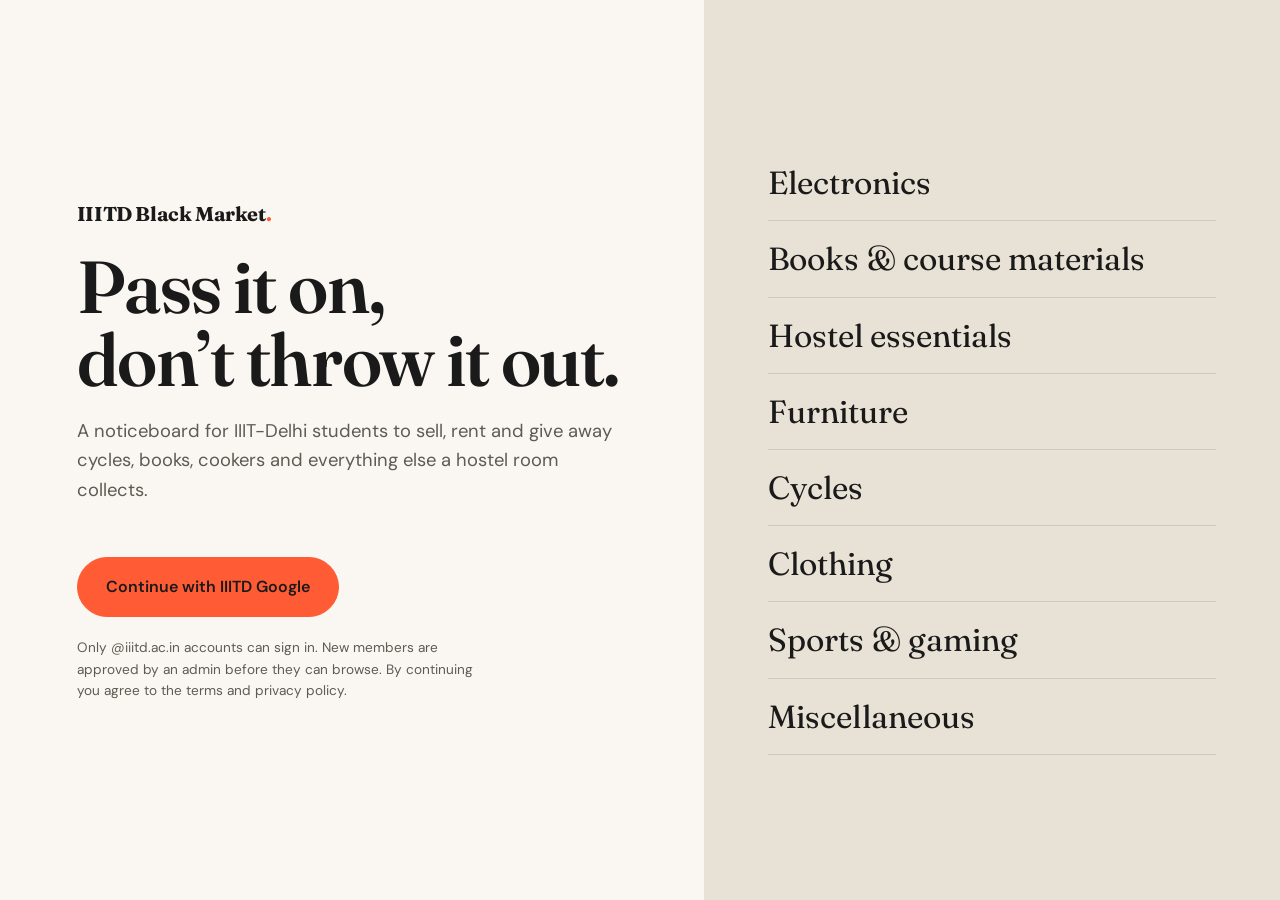
==== index.html @ c2bf69e9 "Deploy build of source f962864" ====
<!doctype html>
<html lang="en">
  <head>
    <meta charset="UTF-8" />
    <link rel="icon" type="image/svg+xml" href="/favicon.svg" />
    <meta name="viewport" content="width=device-width, initial-scale=1.0" />
    <title>IIITD Black Market</title>
    <link rel="manifest" href="/manifest.webmanifest" />
    <link rel="apple-touch-icon" href="/pwa/apple-touch-icon.png" />
    <meta name="mobile-web-app-capable" content="yes" />
    <meta name="apple-mobile-web-app-capable" content="yes" />
    <meta name="apple-mobile-web-app-title" content="Black Market" />
    <meta name="apple-mobile-web-app-status-bar-style" content="default" />
    <meta name="description" content="A student marketplace for IIIT-Delhi: buy, sell, rent and give away cycles, books, cookers and more on campus." />
    <meta name="color-scheme" content="light dark" />
    <meta name="theme-color" content="#FAF7F2" media="(prefers-color-scheme: light)" />
    <meta name="theme-color" content="#14120F" media="(prefers-color-scheme: dark)" />
    <meta property="og:type" content="website" />
    <meta property="og:title" content="IIITD Black Market" />
    <meta property="og:description" content="Pass it on. Pay less. A student marketplace for IIIT-Delhi." />
    <link rel="preconnect" href="https://fonts.googleapis.com" />
  <link rel="preconnect" href="https://fonts.gstatic.com" crossorigin />
  <link href="https://fonts.googleapis.com/css2?family=DM+Sans:opsz,wght@9..40,400;9..40,500;9..40,700&family=Fraunces:opsz,wght@9..144,400;9..144,600;9..144,700&display=swap" rel="stylesheet" />
  <script type="module" crossorigin src="/assets/index-PFncsEDB.js"></script>
  <link rel="stylesheet" crossorigin href="/assets/index-BXhfAmXf.css">
</head>
  <body>
    <div id="root"></div>
  </body>
</html>
---- assets/index-BXhfAmXf.css ----
:root{--paper:#faf7f2;--ink:#1a1a1a;--accent:#ff5c35;--sand:#e8e1d5;--muted:#5f5a52;--line:#1a1a1a1f;--card:#fff;--danger:#b3261e;--serif:"Fraunces",Georgia,"Times New Roman",serif;--sans:"DM Sans",system-ui,-apple-system,"Segoe UI",sans-serif;--shadow:0 1px 2px #1a1a1a0a,0 8px 24px -8px #1a1a1a1f;--shadow-lg:0 2px 4px #1a1a1a0d,0 24px 48px -16px #1a1a1a33;--r:16px;--r-lg:24px;--on-accent:#1a1a1a;--line-strong:#1a1a1a47;--shimmer:#f2ede4;--scrim:#1a1a1a66;--glass:#ffffffb8;--glass-line:#ffffffb3;--bar:#faf7f2c7;--bar-strong:#ffffffd1;--chip:#ffffffe0;--lightningcss-light:initial;--lightningcss-dark: ;color-scheme:light}@media (prefers-color-scheme:dark){:root{--paper:#14120f;--ink:#f2ede4;--sand:#2a2622;--muted:#a8a096;--card:#1d1a17;--danger:#ff8a80;--line:#f2ede421;--line-strong:#f2ede44d;--shimmer:#36312b;--scrim:#0009;--glass:#1d1a17bd;--glass-line:#ffffff14;--bar:#14120fcc;--bar-strong:#1d1a17e0;--chip:#14120fc7;--shadow:0 1px 2px #0000004d,0 8px 24px -8px #00000080;--shadow-lg:0 2px 4px #00000059,0 24px 48px -16px #000000a6;--lightningcss-light: ;--lightningcss-dark:initial;color-scheme:dark}.thumb img,.gallery img,.bubble img,.photo-grid img{filter:brightness(.94)}}*{box-sizing:border-box}html{scroll-behavior:smooth}body{background:var(--paper);color:var(--ink);font:16px/1.6 var(--sans);-webkit-font-smoothing:antialiased;margin:0}a{color:inherit;text-decoration:none}h1,h2,h3{font-family:var(--serif);letter-spacing:-.02em;margin:0;font-weight:600;line-height:1.08}h1{font-size:clamp(1.8rem,3vw,2.4rem)}h2{margin:2rem 0 1rem;font-size:1.5rem}h3{font-size:1.25rem}.display{letter-spacing:-.03em;margin:.4rem 0 1.5rem;font-size:clamp(2.2rem,5vw,3.6rem);font-weight:600}.display.sm{margin:0;font-size:clamp(1.6rem,3vw,2.2rem)}.display em{color:var(--accent);font-style:italic;font-weight:400}.eyebrow{letter-spacing:.14em;text-transform:uppercase;color:var(--muted);margin:0;font-size:.8rem;font-weight:700}.lede{color:var(--muted);max-width:46ch;margin:0 0 2rem;font-size:1.15rem}.muted{color:var(--muted)}.small{font-size:.875rem}.error{color:var(--danger)}code{background:var(--sand);border-radius:4px;padding:0 .3em}:focus-visible{outline:3px solid var(--ink);outline-offset:3px;border-radius:8px}button,.btn,input,select,textarea{font:inherit;color:inherit}input,select,textarea{background:var(--card);border:1px solid var(--line);border-radius:12px;width:100%;padding:.75rem 1rem;transition:border-color .15s,box-shadow .15s}input:focus,select:focus,textarea:focus{border-color:var(--ink);outline:none;box-shadow:0 0 0 3px #ff5c3559}button,.btn{background:var(--card);border:1px solid var(--line);cursor:pointer;border-radius:999px;align-items:center;gap:.5rem;padding:.6rem 1.25rem;font-size:.95rem;font-weight:600;transition:transform .15s,box-shadow .15s,background .15s;display:inline-flex}button:hover,.btn:hover{box-shadow:var(--shadow);transform:translateY(-1px)}button:active,.btn:active{box-shadow:none;transform:scale(.97)}button.primary,.btn.primary,.cta-btn{background:var(--accent);border-color:var(--accent);color:var(--on-accent)}button.danger{color:var(--danger);border-color:var(--danger)}button.link{color:var(--muted);text-underline-offset:3px;background:0 0;border:0;padding:.25rem .4rem;font-weight:500;text-decoration:underline}button.link:hover{box-shadow:none;color:var(--ink);transform:none}button:disabled{opacity:.5;cursor:not-allowed;box-shadow:none;transform:none}.icon-btn{border:1px solid var(--line);border-radius:50%;place-items:center;width:40px;height:40px;padding:0;display:grid}.glass{background:var(--glass);-webkit-backdrop-filter:blur(14px)saturate(1.4);border:1px solid var(--glass-line);box-shadow:var(--shadow)}.top{z-index:20;background:var(--bar);-webkit-backdrop-filter:blur(16px)saturate(1.5);border-bottom:1px solid var(--line);align-items:center;gap:8px;padding:12px clamp(16px,4vw,40px);display:flex;position:sticky;top:0}.top .brand{margin-right:auto}.wordmark{font-family:var(--serif);letter-spacing:-.02em;font-size:1.25rem;font-weight:700}.wordmark i{color:var(--accent);font-style:normal}.desktop-nav{align-items:center;gap:24px;font-size:.95rem;font-weight:500;display:flex}.desktop-nav a:not(.btn){border-bottom:2px solid #0000;padding:4px 0}.desktop-nav a.active:not(.btn){border-color:var(--accent)}.bell{place-items:center;width:40px;height:40px;margin-right:8px;display:grid;position:relative}.bell .badge{margin:0;font-size:.7rem;position:absolute;top:0;right:-2px}.page{max-width:1200px;margin:0 auto;padding:0 clamp(16px,4vw,40px) 96px}.tabbar{background:var(--bar-strong);-webkit-backdrop-filter:blur(16px);border:1px solid var(--line);box-shadow:var(--shadow-lg);z-index:20;border-radius:24px;justify-content:space-around;padding:8px 0;display:none;position:fixed;bottom:12px;left:12px;right:12px}.tabbar a{color:var(--muted);flex-direction:column;align-items:center;gap:2px;min-width:56px;font-size:.72rem;font-weight:600;display:flex}.tabbar a.active{color:var(--ink)}.tabbar a.sell svg{background:var(--accent);color:var(--on-accent);border-radius:50%;width:28px;height:28px;padding:4px}@media (width<=700px){.desktop-nav{display:none}.tabbar{display:flex}}.block{padding:64px 0 0}.block.tight{padding-top:8px}.hero{grid-template-columns:1.05fr .95fr;align-items:center;gap:40px;padding:56px 0 8px;display:grid}.hero h1.display{margin:16px 0 24px;font-size:clamp(2.8rem,7vw,5.2rem);line-height:.98}.searchbar{border-radius:999px;align-items:center;gap:8px;max-width:520px;padding:8px 8px 8px 20px;display:flex}.searchbar input{box-shadow:none;background:0 0;border:0;padding:8px}.searchbar input:focus{box-shadow:none}.chips-row{flex-wrap:wrap;gap:8px;margin-top:16px;display:flex}.chips-row button{background:var(--sand);border-color:#0000;padding:6px 16px;font-weight:500}.chips-row button.on{background:var(--ink);color:var(--paper)}.collage{aspect-ratio:1/1.05;min-height:340px;position:relative}.blob{background:var(--sand);border-radius:48% 52% 44% 56%/52% 44% 56% 48%;position:absolute;inset:6% 4% 4% 10%}.float-card{border-radius:var(--r);padding:8px;position:absolute}.float-card .thumb{aspect-ratio:5/4;border-radius:12px}.float-meta{justify-content:space-between;gap:8px;padding:8px 4px 2px;font-size:.85rem;display:flex}.float-meta span{text-overflow:ellipsis;white-space:nowrap;overflow:hidden}@media (width<=860px){.hero{grid-template-columns:1fr;padding-top:32px}.collage{aspect-ratio:1/.8;order:-1;min-height:280px}}.cat-row{scroll-snap-type:x proximity;scrollbar-width:thin;gap:12px;padding:8px 2px 16px;display:flex;overflow-x:auto}.cat{border-radius:var(--r);background:var(--card);scroll-snap-align:start;border:1px solid var(--line);flex-direction:column;flex:none;align-items:flex-start;gap:0;min-width:160px;padding:16px 24px}.cat span{font-family:var(--serif);font-size:1.1rem}.cat small{color:var(--muted);font-weight:400}.cat.on{background:var(--ink);color:var(--paper)}.cat.on small{color:var(--sand)}.sections{scrollbar-width:none;gap:8px;margin-bottom:24px;display:flex;overflow-x:auto}.sections::-webkit-scrollbar{display:none}.sections a{white-space:nowrap;color:var(--muted);border-radius:999px;flex:none;padding:8px 16px;font-weight:600}.sections a.active{background:var(--ink);color:var(--paper)}.row{flex-wrap:wrap;align-items:center;gap:8px;margin:16px 0;display:flex}.row.between{justify-content:space-between}.row-between{justify-content:space-between;align-items:baseline;gap:8px;display:flex}.bento{grid-template-columns:repeat(auto-fill,minmax(220px,1fr));grid-auto-flow:dense;gap:24px;margin-top:24px;display:grid}.bento>.big{grid-area:span 2/span 2}@media (width<=600px){.bento{grid-template-columns:repeat(2,1fr);gap:16px}.bento>.big{grid-area:auto/span 2}}.grid{grid-template-columns:repeat(auto-fill,minmax(200px,1fr));gap:24px;display:grid}.card{background:var(--card);border:1px solid var(--line);border-radius:var(--r);height:100%;padding:8px;transition:transform .25s,box-shadow .25s;position:relative}.card:hover{box-shadow:var(--shadow-lg);transform:translateY(-6px)}.card-link{display:block}.thumb{aspect-ratio:4/5;background:var(--sand);color:var(--muted);border-radius:12px;place-items:center;font-size:.85rem;display:grid;position:relative;overflow:hidden}.card.feature .thumb{aspect-ratio:1}.thumb img{object-fit:cover;width:100%;height:100%;transition:transform .5s}.card:hover .thumb img{transform:scale(1.04)}.thumb.dim img{filter:grayscale(.8);opacity:.7}.thumb.big{aspect-ratio:4/3;border-radius:var(--r-lg)}.tag{background:var(--chip);-webkit-backdrop-filter:blur(8px);backdrop-filter:blur(8px);border-radius:999px;padding:2px 12px;font-size:.75rem;font-weight:700;position:absolute;top:8px;left:8px}.stamp{border:2px solid var(--ink);letter-spacing:.12em;text-transform:uppercase;background:var(--paper);border-radius:6px;padding:2px 12px;font-size:.8rem;font-weight:800;position:absolute;bottom:12px;right:12px;transform:rotate(-6deg)}.card-body{padding:12px 8px 8px}.title{-webkit-line-clamp:2;-webkit-box-orient:vertical;font-weight:600;line-height:1.35;display:-webkit-box;overflow:hidden}.card.feature .title{font-family:var(--serif);font-size:1.4rem;font-weight:600}.price{font-variant-numeric:tabular-nums;font-weight:700}.price.big{font-family:var(--serif);font-size:2.2rem}.meta{color:var(--muted);text-overflow:ellipsis;white-space:nowrap;font-size:.75rem;overflow:hidden}.heart{background:var(--chip);-webkit-backdrop-filter:blur(8px);backdrop-filter:blur(8px);border:0;border-radius:50%;justify-content:center;width:40px;height:40px;padding:0;position:absolute;top:16px;right:16px}.heart.on{background:var(--accent);color:var(--on-accent)}.badge{background:var(--sand);border-radius:999px;margin-left:8px;padding:0 10px;font-size:.75rem;font-weight:700;display:inline-block}.badge.sold,.badge.reserved{background:var(--ink);color:var(--paper)}.badge.unread{background:var(--accent);color:var(--on-accent)}.skeleton{aspect-ratio:4/5;border-radius:var(--r);background:linear-gradient(100deg,var(--sand) 30%,var(--shimmer) 50%,var(--sand) 70%);background-size:200% 100%;animation:1.4s linear infinite shimmer}@keyframes shimmer{to{background-position:-200% 0}}.empty{border:1px dashed var(--line-strong);border-radius:var(--r-lg);text-align:center;flex-direction:column;align-items:center;gap:8px;margin-top:24px;padding:64px 24px;display:flex}.empty strong{font-family:var(--serif);font-size:1.4rem}.steps{grid-template-columns:repeat(3,1fr);gap:40px;margin:0;padding:0;list-style:none;display:grid}@media (width<=800px){.steps{grid-template-columns:1fr}}.num{font-family:var(--serif);color:#0000;-webkit-text-stroke:1.5px var(--ink);font-size:clamp(4rem,9vw,7rem);font-weight:400;line-height:.9;display:block}.art{width:120px;height:90px;color:var(--accent);margin:16px 0}.art svg{width:100%;height:100%;stroke:var(--ink)}.steps p{color:var(--muted);max-width:32ch}.trust{grid-template-columns:repeat(3,1fr);align-items:start;gap:24px;display:grid}@media (width<=800px){.trust{grid-template-columns:1fr}}.panel{background:var(--card);border:1px solid var(--line);border-radius:var(--r-lg);box-shadow:var(--shadow);padding:24px}.stagger-1{margin-top:40px}.stagger-2{margin-top:80px}@media (width<=800px){.stagger-1,.stagger-2{margin-top:0}}.panel h3{margin:16px 0 8px}.panel p{color:var(--muted);margin:0}.verified{background:var(--accent);width:32px;height:32px;color:var(--on-accent);border-radius:50%;place-items:center;font-weight:700;display:grid}.cta-block{background:var(--accent);color:var(--on-accent);border-radius:var(--r-lg);text-align:center;flex-direction:column;align-items:center;gap:8px;margin-top:96px;padding:clamp(32px,7vw,80px);display:flex}.cta-block .display{margin:0}.cta-block p{max-width:44ch;margin:0 0 24px;font-size:1.1rem}.cta-btn{padding:16px 32px;font-size:1.05rem;background:var(--ink)!important;color:var(--paper)!important;border-color:var(--ink)!important}.foot{border-top:1px solid var(--line);flex-wrap:wrap;justify-content:space-between;gap:32px;max-width:1200px;margin:0 auto;padding:64px clamp(16px,4vw,40px) 120px;display:flex}.foot p{max-width:36ch;color:var(--muted);margin:8px 0 0}.foot nav{align-items:flex-start;gap:24px;font-weight:500;display:flex}.foot nav a:hover{text-decoration:underline}.scrim{background:var(--scrim);-webkit-backdrop-filter:blur(2px);backdrop-filter:blur(2px);z-index:40;position:fixed;inset:0}.drawer{background:var(--paper);z-index:41;width:min(400px,100%);box-shadow:var(--shadow-lg);outline:none;padding:24px;position:fixed;top:0;bottom:0;right:0;overflow-y:auto}.drawer header{justify-content:space-between;align-items:center;margin-bottom:24px;display:flex}.drawer h2{margin:0}.detail{grid-template-columns:minmax(0,1.15fr) minmax(0,1fr);align-items:start;gap:clamp(24px,4vw,56px);padding-top:32px;display:grid}@media (width<=760px){.detail{grid-template-columns:1fr}}.gallery{gap:16px;display:grid}.gallery img{object-fit:cover;border-radius:var(--r-lg);width:100%;max-height:72vh;display:block}.info{position:sticky;top:96px}@media (width<=760px){.info{position:static}}.desc{white-space:pre-wrap;border-top:1px solid var(--line);padding-top:16px}.page>h1:first-child,.page>.row:first-child,.page>form:first-child,.page>.chat,.page>.detail,.page>p:first-child{margin-top:32px}.form{flex-direction:column;gap:16px;max-width:640px;display:flex}.form label{flex-direction:column;gap:6px;font-size:.875rem;font-weight:700;display:flex}.two{grid-template-columns:1fr 1fr;gap:16px;display:grid}@media (width<=520px){.two{grid-template-columns:1fr}}label.check{align-items:center;gap:8px;flex-direction:row!important}label.check input{width:auto}.chips{flex-wrap:wrap;gap:8px;margin:0;padding:0;list-style:none;display:flex}.chips li{background:var(--sand);border-radius:999px;padding:2px 12px;font-size:.8rem}.list{border-top:1px solid var(--line);margin:0;padding:0;list-style:none}.list li{border-bottom:1px solid var(--line);padding:16px 0}.list li>a{display:block}.list li .row{margin:8px 0 0}.list li.read strong{color:var(--muted);font-weight:500}.dot{background:var(--accent);border-radius:50%;width:8px;height:8px;margin-right:8px;display:inline-block}.pick{border:1px solid var(--line);border-radius:var(--r);background:var(--card);gap:8px;padding:16px;display:grid}.pick legend{padding:0 8px;font-weight:700}.pick label.check{font-weight:500}.card.bundle{padding:8px}.card.bundle .stack{aspect-ratio:4/3;background:var(--sand);border-radius:12px;place-items:center;display:grid;position:relative;overflow:hidden}.card.bundle .stack img{aspect-ratio:4/5;object-fit:cover;border:3px solid var(--card);border-radius:10px;width:42%;position:absolute}textarea{resize:vertical}.chat{flex-direction:column;max-width:720px;height:calc(100dvh - 200px);margin:32px auto 0;display:flex}.chat-head{border-bottom:1px solid var(--line);align-items:center;gap:16px;padding-bottom:12px;display:flex}.chat-head>div{flex:1;min-width:0}.chat-head a:hover{text-decoration:underline}.messages{flex-direction:column;flex:1;gap:8px;padding:16px 0;display:flex;overflow-y:auto}.bubble{background:var(--card);border:1px solid var(--line);border-radius:6px 20px 20px;align-self:flex-start;max-width:78%;padding:8px 16px}.bubble.mine{background:var(--ink);border-color:var(--ink);color:var(--paper);border-radius:20px 6px 20px 20px;align-self:flex-end}.bubble.mine .muted,.bubble.mine .link{color:inherit;opacity:.75}.bubble img{border-radius:12px;max-width:100%;margin-bottom:6px}.composer,.offer-bar{align-items:center;gap:8px;padding:8px 0;display:flex}.offer-bar{background:var(--sand);border-radius:var(--r);margin-bottom:8px;padding:8px 16px}.offer-bar input{width:9rem}.attach{cursor:pointer;border:1px solid var(--line);border-radius:50%;flex:none;place-items:center;width:44px;height:44px;display:grid}.center-box{flex-direction:column;align-items:flex-start;gap:16px;max-width:440px;margin:14vh auto;padding:0 16px;display:flex}.login{grid-template-columns:minmax(0,1.1fr) minmax(0,.9fr);min-height:100dvh;display:grid}.login-main{flex-direction:column;justify-content:center;align-items:flex-start;gap:20px;padding:clamp(24px,6vw,80px);display:flex}.login h1{font-size:clamp(2.6rem,6vw,4.6rem);line-height:1}.fine{color:var(--muted);max-width:44ch;margin:0;font-size:.85rem}button.big{padding:16px 28px;font-size:1rem}.login-board{background:var(--sand);flex-direction:column;justify-content:center;margin:0;padding:clamp(24px,5vw,64px);list-style:none;display:flex}.login-board li{font-family:var(--serif);border-bottom:1px solid var(--line);padding:12px 0;font-size:clamp(1.3rem,2.6vw,2rem)}@media (width<=800px){.login{grid-template-columns:1fr}.login-board{display:none}}@media (prefers-reduced-motion:reduce){*{transition:none!important;animation:none!important}html{scroll-behavior:auto}}.bento>div{display:flex}.bento>div>.card{flex:1;height:auto}.card.feature{flex-direction:column;display:flex}.card.feature .card-link{flex-direction:column;flex:1;display:flex}.card.feature .thumb{aspect-ratio:auto;flex:1;min-height:260px}@media (width<=600px){.card.feature .thumb{aspect-ratio:4/3;flex:none}}@media (width<=860px){.collage{aspect-ratio:auto;height:380px;margin-bottom:24px}}.visually-hidden{clip:rect(0 0 0 0);white-space:nowrap;border:0;width:1px;height:1px;margin:-1px;padding:0;position:absolute;overflow:hidden}.dropzone{border:2px dashed var(--line-strong);border-radius:var(--r-lg);background:var(--card);flex-wrap:wrap;align-items:center;gap:12px;padding:20px;transition:border-color .15s,background .15s;display:flex}.dropzone.over{border-color:var(--accent);background:#ff5c3514}.dropzone:focus-within{outline:3px solid var(--ink);outline-offset:3px}.photo-grid{grid-template-columns:repeat(auto-fill,minmax(120px,1fr));gap:12px;margin:0;padding:0;list-style:none;display:grid}.photo-grid li{aspect-ratio:1;background:var(--sand);border-radius:12px;position:relative;overflow:hidden}.photo-grid img{object-fit:cover;width:100%;height:100%;display:block}.photo-grid .tag{top:6px;left:6px}.mini{background:var(--chip);padding:2px 10px;font-size:.72rem;position:absolute;bottom:6px;left:6px}.mini.danger{background:var(--chip);left:auto;right:6px}.share-note{font-size:.85rem}.quick-replies{scrollbar-width:none;gap:8px;padding:4px 0 2px;display:flex;overflow-x:auto}.quick-replies::-webkit-scrollbar{display:none}.quick-replies button{background:var(--sand);border-color:#0000;flex:none;padding:6px 14px;font-size:.85rem;font-weight:500}.deal-bar{flex-wrap:wrap;justify-content:space-between}.deal-note{margin:4px 0 8px}.trust{background:var(--sand);border-radius:999px;margin:6px 0 0;padding:2px 12px;font-weight:600;display:inline-block}.push-setting{flex-wrap:wrap;align-items:center;gap:8px 12px;display:flex}.danger-zone{border:1px solid var(--line);border-radius:var(--r);max-width:640px;padding:16px}.danger-zone summary{cursor:pointer;color:var(--danger);font-weight:700}.danger-zone label{flex-direction:column;gap:6px;max-width:320px;margin:12px 0;font-weight:700;display:flex}.form label.btn{flex-direction:row;align-self:flex-start;font-size:.95rem}.lf-main{align-items:flex-start;gap:16px;display:flex}.lf-main>div:not(.lf-photo){flex:1;min-width:0}.lf-photo{background:var(--sand);border-radius:12px;flex:0 0 96px;width:96px;height:96px;overflow:hidden}.lf-photo img{object-fit:cover;width:100%;height:100%;display:block}.badge.lost{background:var(--accent);color:var(--on-accent)}.badge.found{background:var(--ink);color:var(--paper)}.lf-replies{gap:16px;margin-top:8px;display:grid}.lf-thread{border:1px solid var(--line);border-radius:var(--r);background:var(--card);flex-direction:column;gap:8px;padding:12px;display:flex}.lf-thread .composer{padding:0}
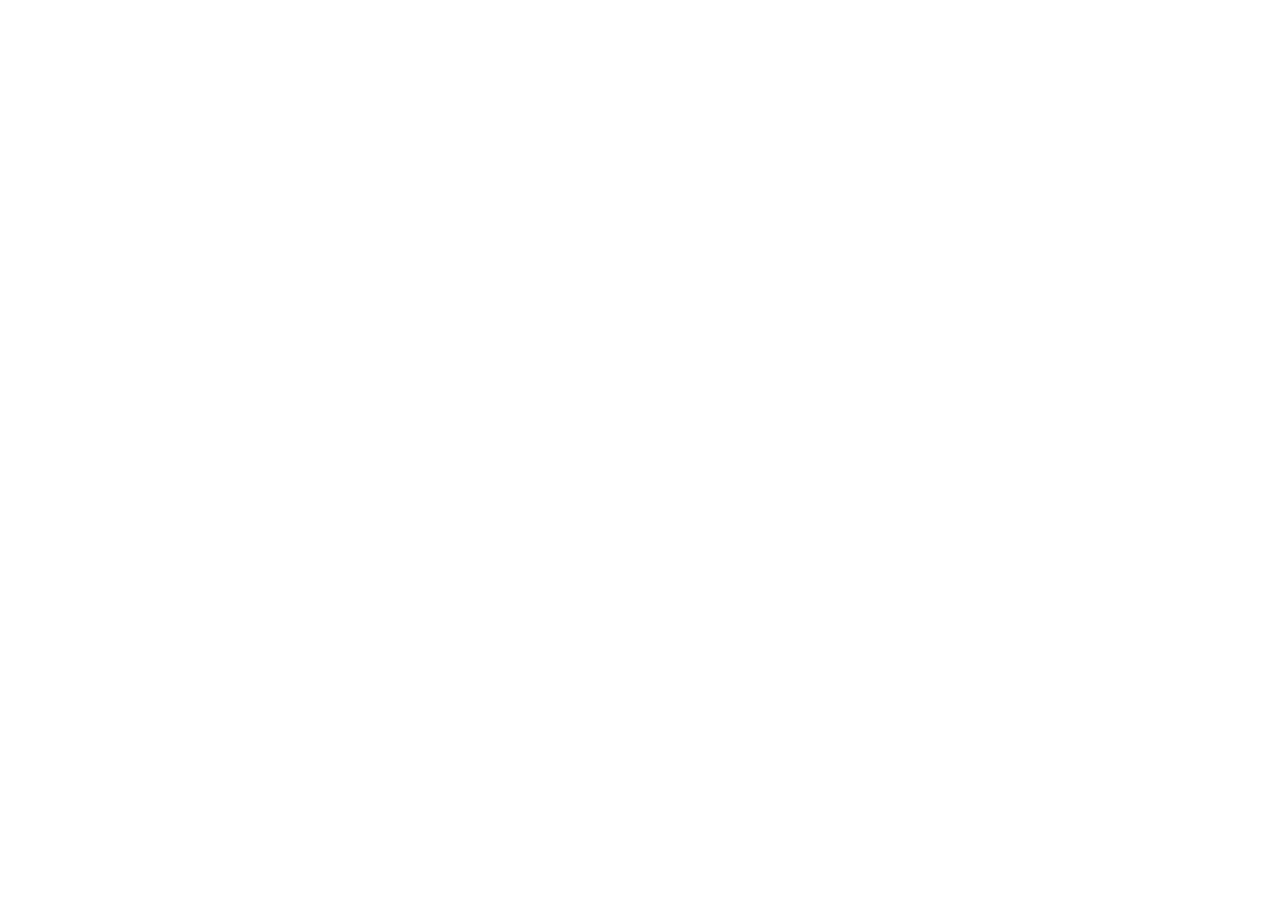
==== commit 5d3d476b: "Redirect to https://thesmugglr.github.io/" ====
--- a/index.html
+++ b/index.html
@@ -1,30 +1,23 @@
 <!doctype html>
 <html lang="en">
-  <head>
-    <meta charset="UTF-8" />
-    <link rel="icon" type="image/svg+xml" href="/favicon.svg" />
-    <meta name="viewport" content="width=device-width, initial-scale=1.0" />
-    <title>IIITD Black Market</title>
-    <link rel="manifest" href="/manifest.webmanifest" />
-    <link rel="apple-touch-icon" href="/pwa/apple-touch-icon.png" />
-    <meta name="mobile-web-app-capable" content="yes" />
-    <meta name="apple-mobile-web-app-capable" content="yes" />
-    <meta name="apple-mobile-web-app-title" content="Black Market" />
-    <meta name="apple-mobile-web-app-status-bar-style" content="default" />
-    <meta name="description" content="A student marketplace for IIIT-Delhi: buy, sell, rent and give away cycles, books, cookers and more on campus." />
-    <meta name="color-scheme" content="light dark" />
-    <meta name="theme-color" content="#FAF7F2" media="(prefers-color-scheme: light)" />
-    <meta name="theme-color" content="#14120F" media="(prefers-color-scheme: dark)" />
-    <meta property="og:type" content="website" />
-    <meta property="og:title" content="IIITD Black Market" />
-    <meta property="og:description" content="Pass it on. Pay less. A student marketplace for IIIT-Delhi." />
-    <link rel="preconnect" href="https://fonts.googleapis.com" />
-  <link rel="preconnect" href="https://fonts.gstatic.com" crossorigin />
-  <link href="https://fonts.googleapis.com/css2?family=DM+Sans:opsz,wght@9..40,400;9..40,500;9..40,700&family=Fraunces:opsz,wght@9..144,400;9..144,600;9..144,700&display=swap" rel="stylesheet" />
-  <script type="module" crossorigin src="/assets/index-PFncsEDB.js"></script>
-  <link rel="stylesheet" crossorigin href="/assets/index-BXhfAmXf.css">
+<head>
+<meta charset="utf-8">
+<meta name="viewport" content="width=device-width, initial-scale=1">
+<meta name="robots" content="noindex">
+<title>IIITD Black Market has moved</title>
+<link rel="canonical" href="https://thesmugglr.github.io/">
+<noscript><meta http-equiv="refresh" content="0; url=https://thesmugglr.github.io/"></noscript>
+<script>
+  var base = "/";
+  var rest = location.pathname.indexOf(base) === 0 ? location.pathname.slice(base.length) : '';
+  location.replace("https://thesmugglr.github.io/" + rest + location.search + location.hash);
+</script>
+<style>body{margin:0;font:17px/1.6 system-ui,sans-serif;background:#faf7f2;color:#1a1a1a;display:grid;place-items:center;min-height:100vh;text-align:center;padding:1rem}a{color:inherit}</style>
 </head>
-  <body>
-    <div id="root"></div>
-  </body>
+<body>
+<main>
+<h1>IIITD Black Market has moved</h1>
+<p>It now lives at <a href="https://thesmugglr.github.io/">https://thesmugglr.github.io/</a>. If you installed the app on your phone, install it again from the new address.</p>
+</main>
+</body>
 </html>
